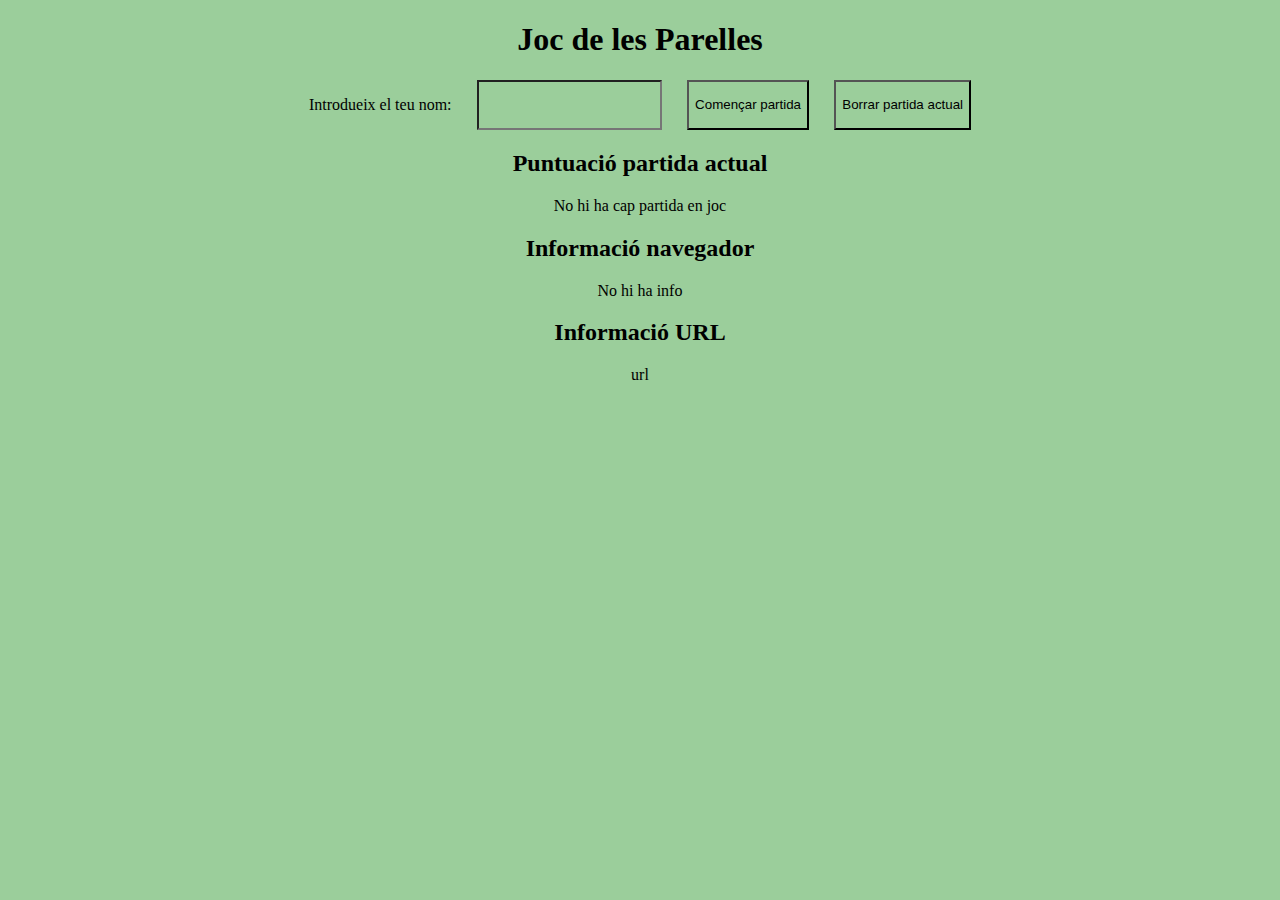
==== index.html @ feb3fe80 "🎉 Initial Commit" ====
<!DOCTYPE html>
<html lang="en">
<head>
    <meta charset="UTF-8">
    <meta name="viewport" content="width=device-width, initial-scale=1.0">
    <title>Document</title>
    <link rel="stylesheet" href="style/style_index.css"/>
</head>
<body>

    <header>
        <h1>Joc de les Parelles</h1>
    </header>

    <main>


        <div class="interaccio">
        <p>Introdueix el teu nom:</p>
        <input id="nom" type="text" >
        <button id="empezar">Començar partida</button>
        <button id="borrar">Borrar partida actual</button>
        </div>


        <div class="info">
        <h2>Puntuació partida actual </h2>
        <span id="info_puntuacio">No hi ha cap partida en joc</span>

        <h2>Informació navegador</h2>
        <span id="info_navegador">No hi ha info</span>

        <h2>Informació URL</h2>
        <span id="info_url">url</span>
        </div>



    </main>

    <script src="script/index.js"></script>
    
</body>
</html>
---- style/style_index.css ----
*{
    background-color: rgb(155, 206, 155);
}

header h1{
    display: flex;
    justify-content: center;
}

.interaccio{
    display: flex;
    justify-content: center;
    gap: 2%;
}

.info{
    display: flex;
    justify-content: center;
    flex-direction: column;
    align-items: center;
}
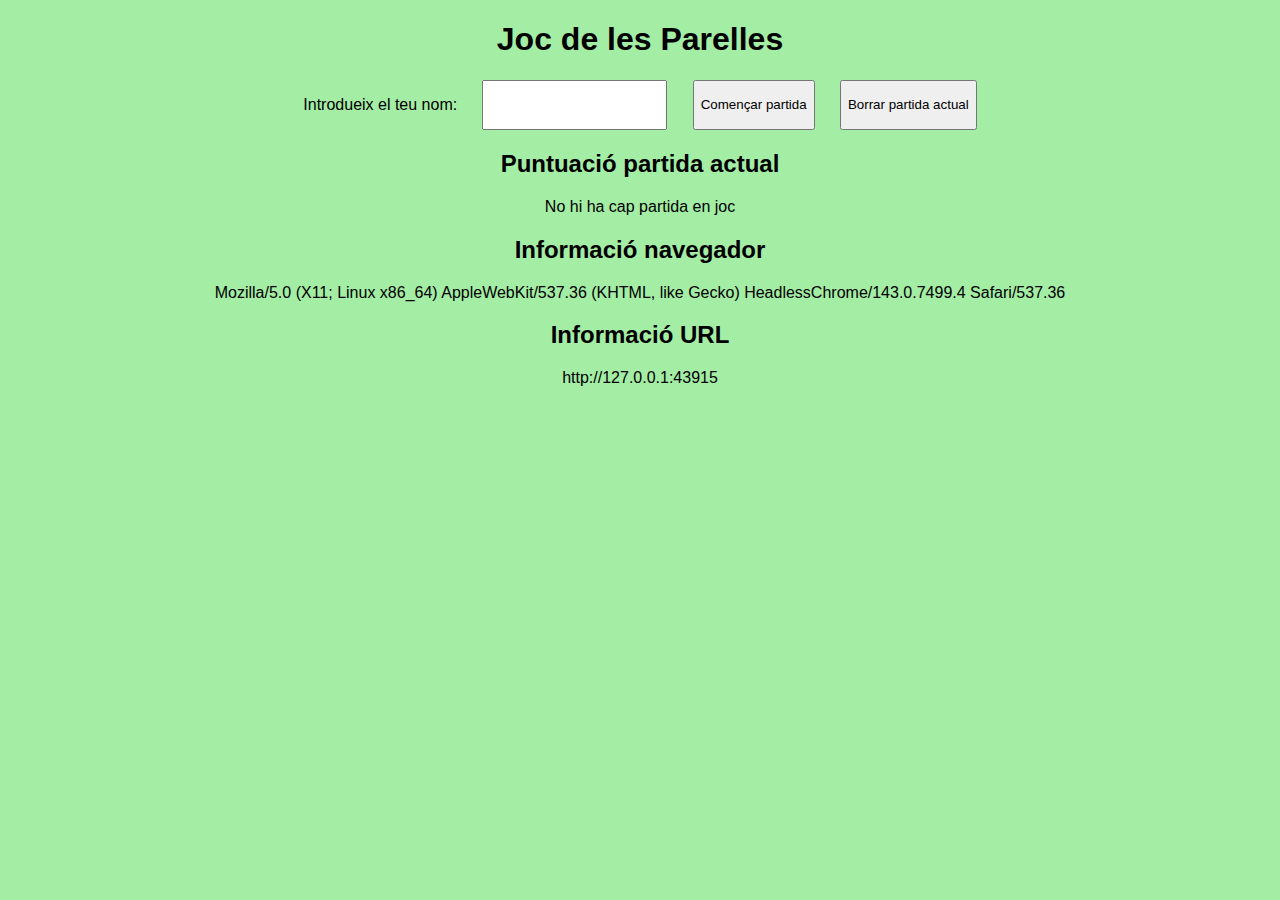
==== commit f9891211: "🚧 Add info Navegador+URL, color Navigator changed" ====
--- a/index.html
+++ b/index.html
@@ -28,10 +28,10 @@
         <span id="info_puntuacio">No hi ha cap partida en joc</span>
 
         <h2>Informació navegador</h2>
-        <span id="info_navegador">No hi ha info</span>
+        <span id="info_navegador">Informació sobre el navegador</span>
 
         <h2>Informació URL</h2>
-        <span id="info_url">url</span>
+        <span id="info_url">>Informació sobre la url</span>
         </div>
 
 
--- a/style/style_index.css
+++ b/style/style_index.css
@@ -1,6 +1,10 @@
-*{
-    background-color: rgb(155, 206, 155);
+body{
+   /* background-color: rgb(164, 237, 165);*/
+    font-family: Arial, Helvetica, sans-serif;
 }
+
+
+/************************************ HEADER *******************/
 
 header h1{
     display: flex;
@@ -13,6 +17,12 @@
     gap: 2%;
 }
 
+
+
+
+
+/************************************** INFO ***************/
+
 .info{
     display: flex;
     justify-content: center;
